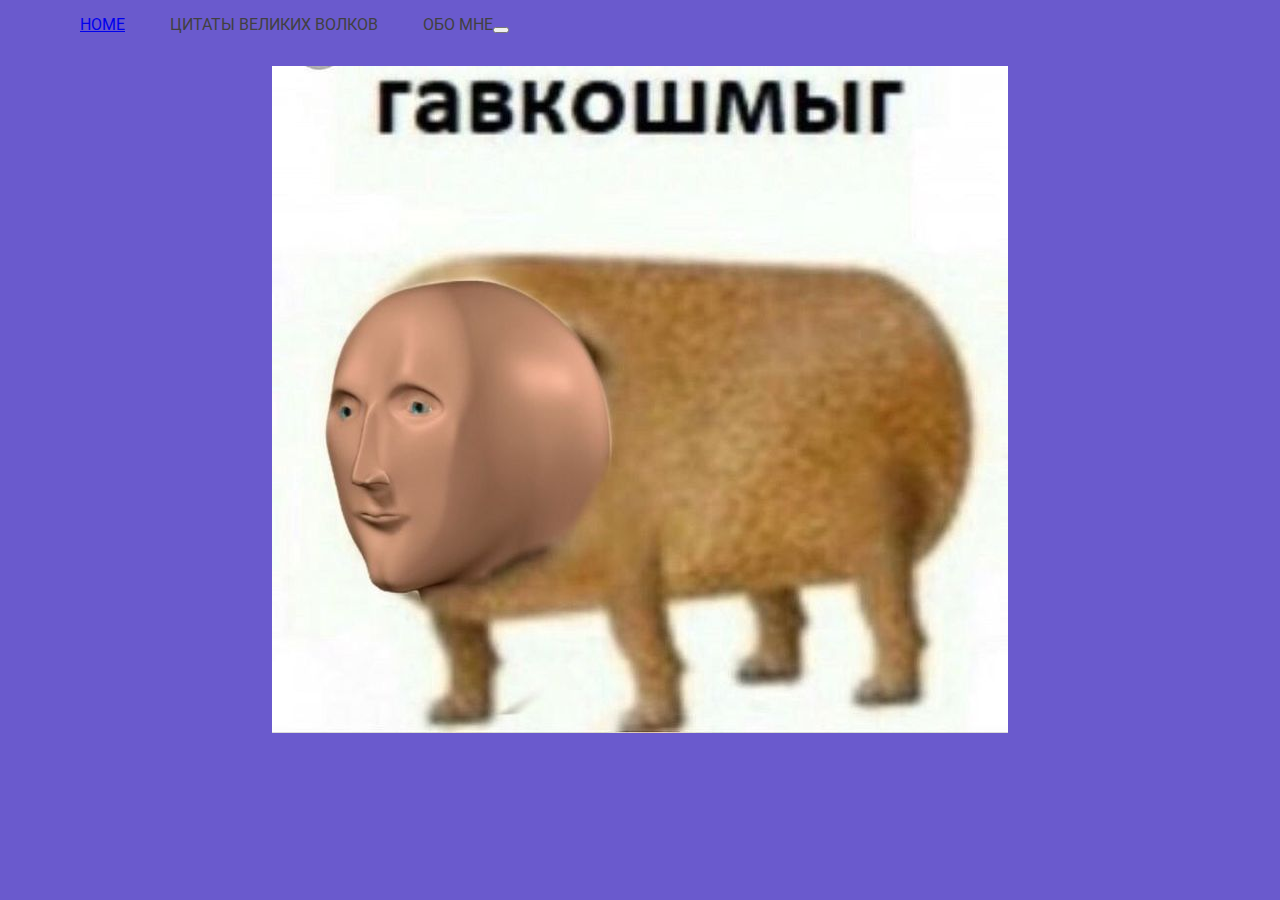
==== index2.html @ 5652ba4f "Add files via upload" ====
<!DOCTYPE html>
<html lang="en">
<head>
    <meta charset="UTF-8">
    <meta name="viewport" content="width=device-width, initial-scale=1.0">
    <title>ауф</title>
    <link rel="preconnect" href="https://fonts.gstatic.com">
<link href="https://fonts.googleapis.com/css2?family=Roboto&display=swap" rel="stylesheet">
    <link rel="stylesheet" href="css/normalize.css">
<link rel="stylesheet" href="css/style.css">

</head>
<body>
    <div class="cont"> 
           </div>
    <div>  
        <div class="header">
<div class="wrapp">
    <div class="navigation">

   <ul>
       <ul class="nav"
       <li><a href="index.html">Home</a></li>
    <li><a href="index1.html"> цитаты великих волков</a> </li> 
    <li><a href="index2.html"> обо мне</a> </li>     
    <title> Home </title>   
      <form action="index.html" method="get"><button type="submit" style="widows: 140px;height: 30px>Переход</button></form>; ;"
        

    </div>
</div>
<p class="cen">
  <img src="картинки/915a29f712eaf87cc35b3abbedae5de0.jpg"/>  
</p>


<div class="banner">
    <div class="wapper"> 
        
        
    </div>
</div>
        </div>
    
    
</body>
</html>
---- css/style.css ----
body {
  background-color: SlateBlue;
  font-family: "Roboto", sans-serif;
}
.navigation {
  text-align: right 40px;
  display: flex;
  align-items: center;
  justify-content: space-between;
}
.cont {
  text-align: right;
  position: absolute;
  top: 2%;
  right: 2%;
}
.cont {
  text-transform: uppercase;
  display: block;
}
.t1 {
  font-size: 30px;
  font-weight: 30px;
  letter-spacing: 8px;
  animation: text 3s 1;
}
.cen {
  text-align: center;
}
.t1 {
  animation: uk-text-shadow-glitch 0.65s
    cubic-bezier(0.25, 0.46, 0.45, 0.9399999999999999) both infinite;
}

@keyframes uk-text-shadow-glitch {
  0% {
    text-shadow: none;
  }
  25% {
    text-shadow: -2px -2px 0 #eb055a, 2px 2px 0 #4632f0;
  }
  50% {
    text-shadow: 2px -2px 0 #eb055a, -2px 2px 0 #4632f0;
  }
  75% {
    text-shadow: -2px 2px 0 #eb055a, 2px -2px 0 #4632f0;
  }
  100% {
    text-shadow: 2px 2px 0 #eb055a, -2px -2px 0 #4632f0;
  }
}

.wrapper {
  padding-left: 15px;
  padding-right: 15px;
  max-width: 1170;
  margin: 0 auto;
}
.nav {
  display: flex;
  list-style-type: none;
  padding-right: 90px;
  text-transform: uppercase;
}
.nav > li {
  padding-left: 23px;
  margin-left: 22px;
  position: relative;
}
.nav > li::before {
  content: 0;
  display: block;
  width: 2px;
  height: 100%;
  background-color: #494949;
  position: absolute;
  left: 100;
}
.nav > li > a {
  text-decoration: none;
  color: #404040;
}
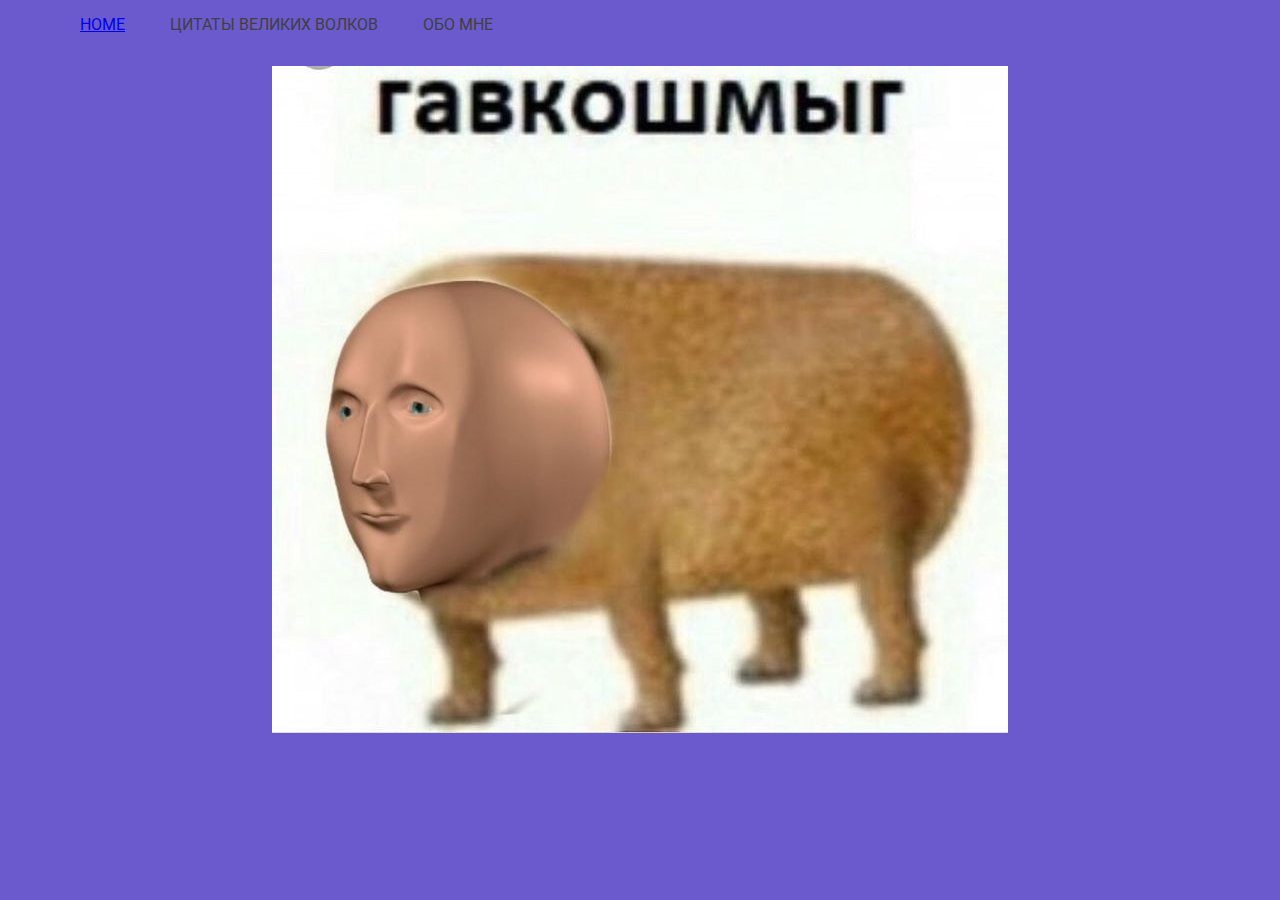
==== commit fcb12e5c: "Add files via upload" ====
--- a/index2.html
+++ b/index2.html
@@ -24,13 +24,12 @@
     <li><a href="index1.html"> цитаты великих волков</a> </li> 
     <li><a href="index2.html"> обо мне</a> </li>     
     <title> Home </title>   
-      <form action="index.html" method="get"><button type="submit" style="widows: 140px;height: 30px>Переход</button></form>; ;"
-        
+   </ul>
 
     </div>
 </div>
 <p class="cen">
-  <img src="картинки/915a29f712eaf87cc35b3abbedae5de0.jpg"/>  
+  <img src="images/915a29f712eaf87cc35b3abbedae5de0.jpg"/>  
 </p>
 
 
